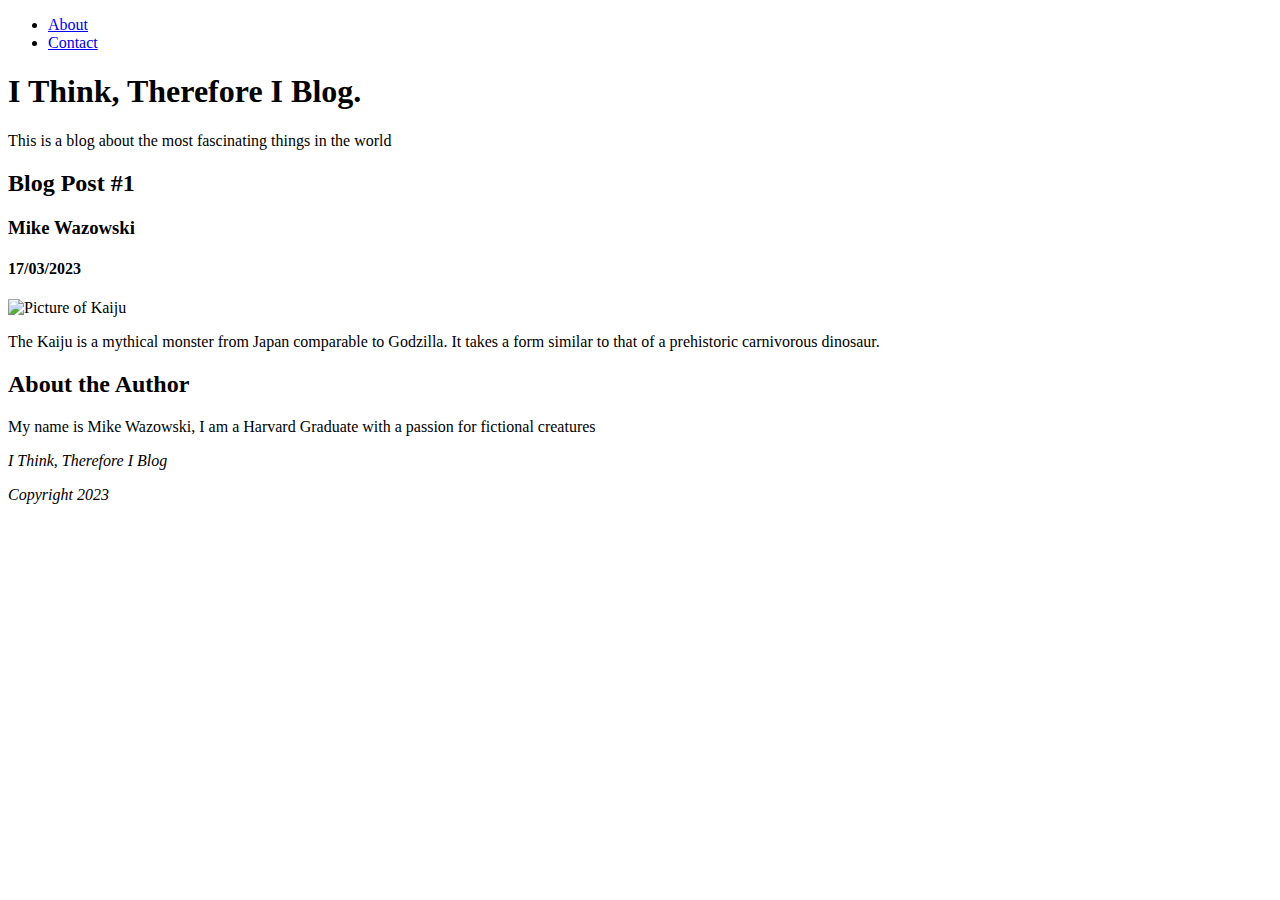
==== index.html @ ae96a04b "created the three pages and the specified features" ====
<!DOCTYPE html>
<html lang="en">
  <head>
    <meta charset="UTF-8" />
    <meta name="viewport" content="width=device-width, initial-scale=1.0" />
    <meta http-equiv="X-UA-Compatible" content="ie=edge" />
    <!-- Add an appropriate title here!-->
    <title>Blog Home Page</title>
  </head>
  <body>
    <header>
      <nav>
        <ul>
          <li>
            <a href="about.html">About</a>
          </li>
          <li>
            <a href="contact.html">Contact</a>
          </li>
        </ul>
      </nav>
    </header>
    <main>
      <h1>I Think, Therefore I Blog.</h1>
      <p>This is a blog about the most fascinating things in the world</p>
      <section>
        <article>
          <h2>Blog Post #1</h2>
          <h3>Mike Wazowski</h3>
          <h4>17/03/2023</h4>
          <img src="https://www.scified.com/articles/kaiju-from-east-to-west-23.jpg" alt="Picture of Kaiju" height="200px" width="400px"/>
          <p>The Kaiju is a mythical monster from Japan comparable to Godzilla. It takes a form similar to that of a prehistoric carnivorous dinosaur.
          </p>
        </article>
        <aside>
          <h2>About the Author</h2>
          <p>My name is Mike Wazowski, I am a Harvard Graduate with a passion for fictional creatures</p>
        </aside>
      </section>
    </main>
    <footer>
      <address>
        <p>I Think, Therefore I Blog</p>
        <p>Copyright 2023</p>
      </address>
    </footer>
  </body>
</html>
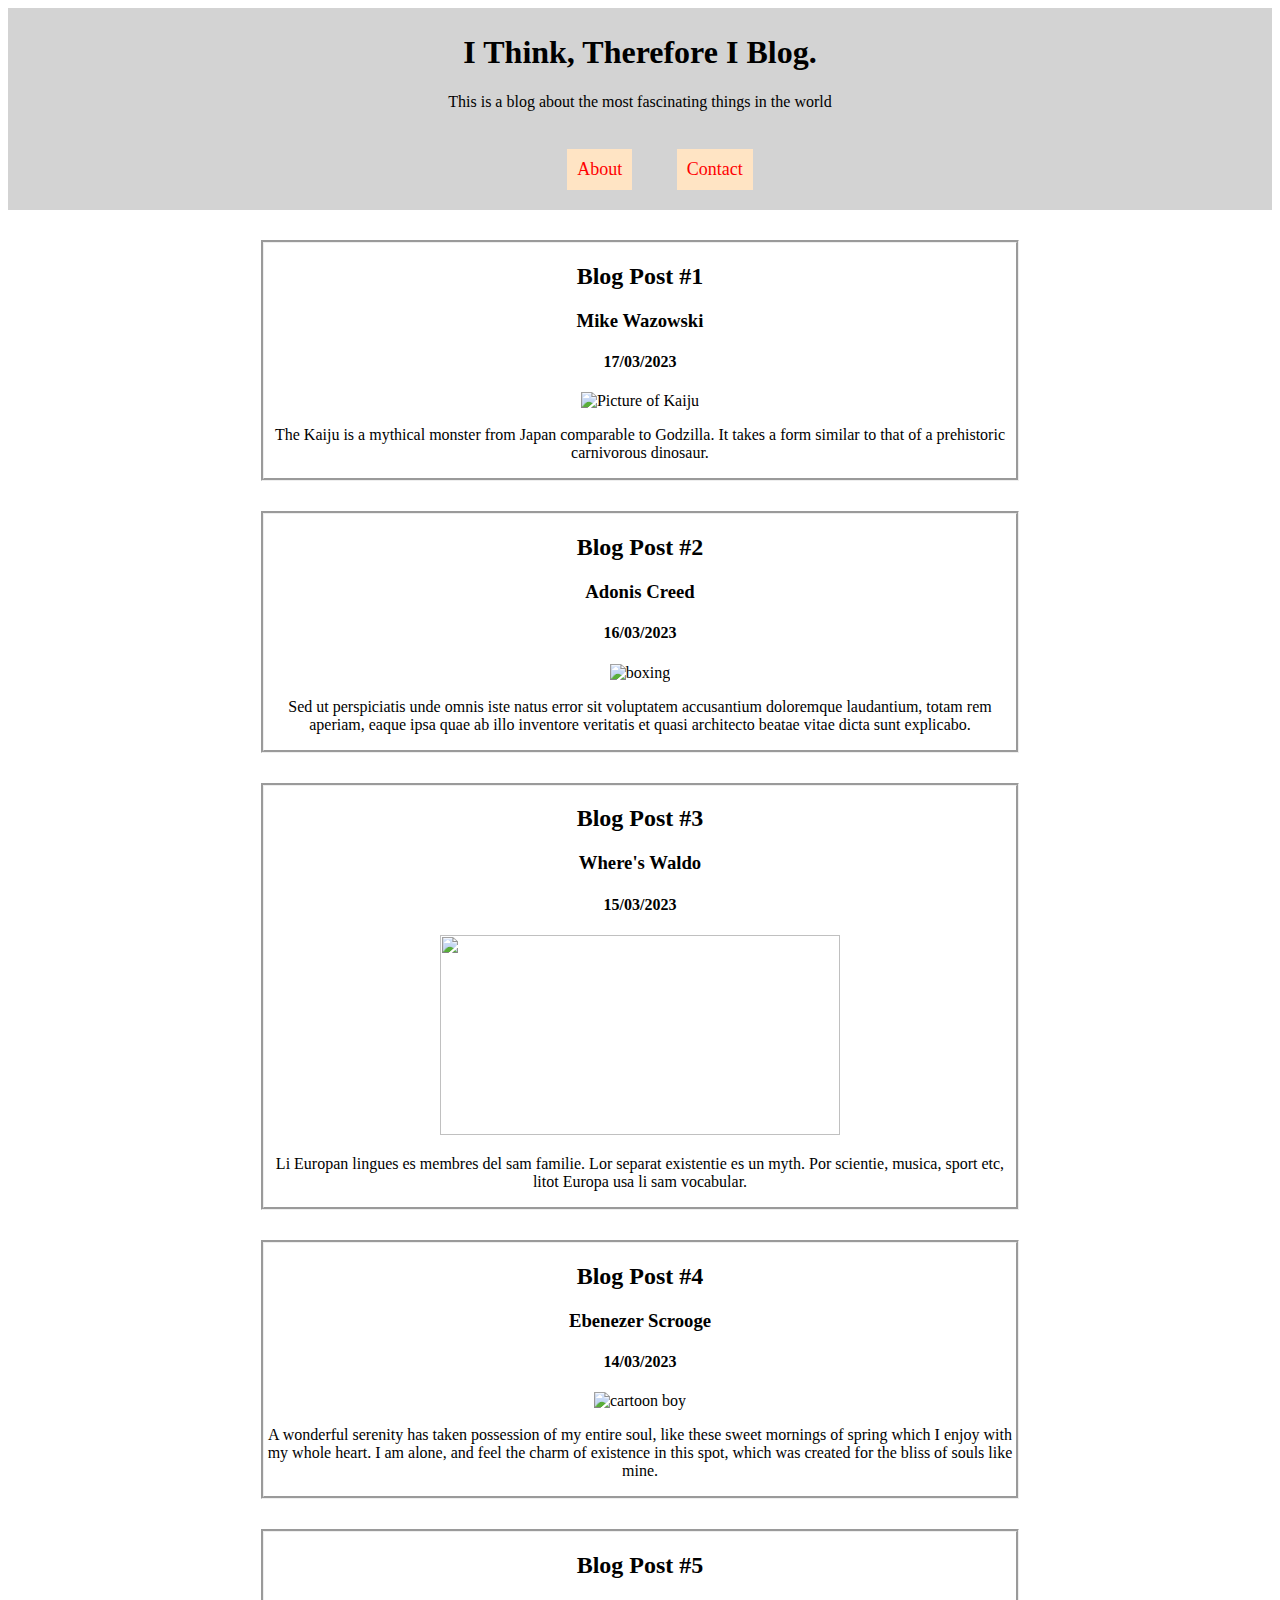
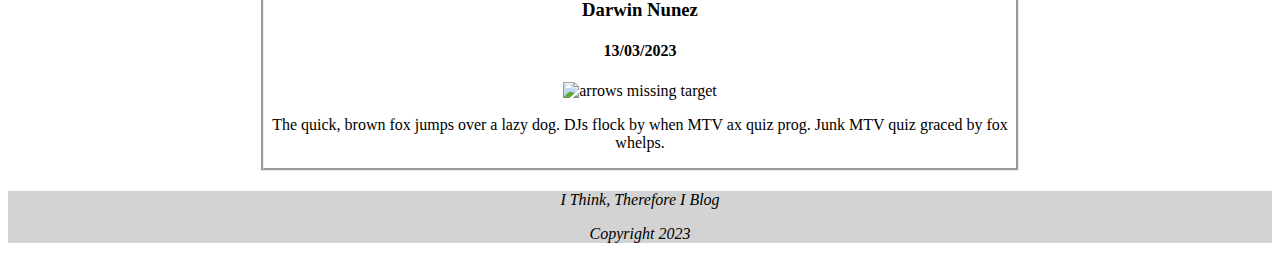
==== commit 99bffef2: "added css style sheets with styling for each page" ====
--- a/index.html
+++ b/index.html
@@ -4,40 +4,64 @@
     <meta charset="UTF-8" />
     <meta name="viewport" content="width=device-width, initial-scale=1.0" />
     <meta http-equiv="X-UA-Compatible" content="ie=edge" />
+    <link rel="stylesheet" href="style.css">
     <!-- Add an appropriate title here!-->
     <title>Blog Home Page</title>
   </head>
   <body>
     <header>
-      <nav>
-        <ul>
-          <li>
-            <a href="about.html">About</a>
-          </li>
-          <li>
-            <a href="contact.html">Contact</a>
-          </li>
-        </ul>
-      </nav>
+        <h1>I Think, Therefore I Blog.</h1>
+        <p>This is a blog about the most fascinating things in the world</p>
+        <nav>
+            <ul>
+            <li>
+                <a href="about.html">About</a>
+            </li>
+            <li>
+                <a href="contact.html">Contact</a>
+            </li>
+            </ul>
+        </nav>
     </header>
-    <main>
-      <h1>I Think, Therefore I Blog.</h1>
-      <p>This is a blog about the most fascinating things in the world</p>
-      <section>
-        <article>
-          <h2>Blog Post #1</h2>
-          <h3>Mike Wazowski</h3>
-          <h4>17/03/2023</h4>
-          <img src="https://www.scified.com/articles/kaiju-from-east-to-west-23.jpg" alt="Picture of Kaiju" height="200px" width="400px"/>
-          <p>The Kaiju is a mythical monster from Japan comparable to Godzilla. It takes a form similar to that of a prehistoric carnivorous dinosaur.
-          </p>
-        </article>
-        <aside>
-          <h2>About the Author</h2>
-          <p>My name is Mike Wazowski, I am a Harvard Graduate with a passion for fictional creatures</p>
-        </aside>
-      </section>
-    </main>
+        
+        <main>
+            <article>
+                <h2>Blog Post #1</h2>
+                <h3>Mike Wazowski</h3>
+                <h4>17/03/2023</h4>
+                <img src="https://www.scified.com/articles/kaiju-from-east-to-west-23.jpg" alt="Picture of Kaiju" height="200px" width="400px"/>
+                <p>The Kaiju is a mythical monster from Japan comparable to Godzilla. It takes a form similar to that of a prehistoric carnivorous dinosaur.
+                </p>
+            </article>
+            <article>
+            <h2>Blog Post #2</h2>
+            <h3>Adonis Creed</h3>
+            <h4>16/03/2023</h4>
+            <img src="https://phantom-marca.unidadeditorial.es/3929b73f2e9881fd96d249abdad6da02/crop/0x0/2046x1364/resize/1320/f/webp/assets/multimedia/imagenes/2023/03/09/16783718615605.jpg" alt="boxing" height="200px" width="400px"/>
+            <p>Sed ut perspiciatis unde omnis iste natus error sit voluptatem accusantium doloremque laudantium, totam rem aperiam, eaque ipsa quae ab illo inventore veritatis et quasi architecto beatae vitae dicta sunt explicabo.</p>
+            </article>
+            <article>
+            <h2>Blog Post #3</h2>
+            <h3>Where's Waldo</h3>
+            <h4>15/03/2023</h4>
+            <img src="https://images.unsplash.com/photo-1481349518771-20055b2a7b24?ixlib=rb-4.0.3&ixid=MnwxMjA3fDB8MHxzZWFyY2h8NHx8cmFuZG9tfGVufDB8fDB8fA%3D%3D&w=1000&q=80" alr="banana" height="200px" width="400px"/>
+            <p>Li Europan lingues es membres del sam familie. Lor separat existentie es un myth. Por scientie, musica, sport etc, litot Europa usa li sam vocabular.</p>
+            </article>
+            <article>
+            <h2>Blog Post #4</h2>
+            <h3>Ebenezer Scrooge</h3>
+            <h4>14/03/2023</h4>
+            <img src="https://www.peanuts.com/sites/default/files/cb-color.jpg" alt="cartoon boy" height="200px" width="400px" />
+            <p>A wonderful serenity has taken possession of my entire soul, like these sweet mornings of spring which I enjoy with my whole heart. I am alone, and feel the charm of existence in this spot, which was created for the bliss of souls like mine.</p>
+            </article>
+            <article>
+            <h2>Blog Post #5</h2>
+            <h3>Darwin Nunez</h3>
+            <h4>13/03/2023</h4>
+            <img src="https://feweek.co.uk/wp-content/uploads/2019/11/target-miss-goal-feat-1200x630.jpg" alt="arrows missing target" heigth="200px" width="400px" />
+            <p>The quick, brown fox jumps over a lazy dog. DJs flock by when MTV ax quiz prog. Junk MTV quiz graced by fox whelps.</p>
+            </article>
+        </main>
     <footer>
       <address>
         <p>I Think, Therefore I Blog</p>
--- a/style.css
+++ b/style.css
@@ -0,0 +1,41 @@
+nav{
+    text-align: center;
+    font-size: large;
+    background-color: lightgray;
+}
+
+header{
+    text-align: center;
+    background-color: lightgray;
+    padding-top: 5px;
+}
+
+main{
+    text-align: center;
+    display: block;
+    margin: auto;
+    width:60%
+}
+
+a {
+    color:red;
+    text-decoration: none;
+}
+
+li {
+    display: inline-block;
+    padding:10px;
+    margin:20px;
+    background-color: bisque;
+}
+
+article {
+    margin-top: 30px;
+    border-style: groove;
+}
+
+footer{
+    text-align: center;
+    margin-top: 20px;
+    background-color: lightgray;
+}
